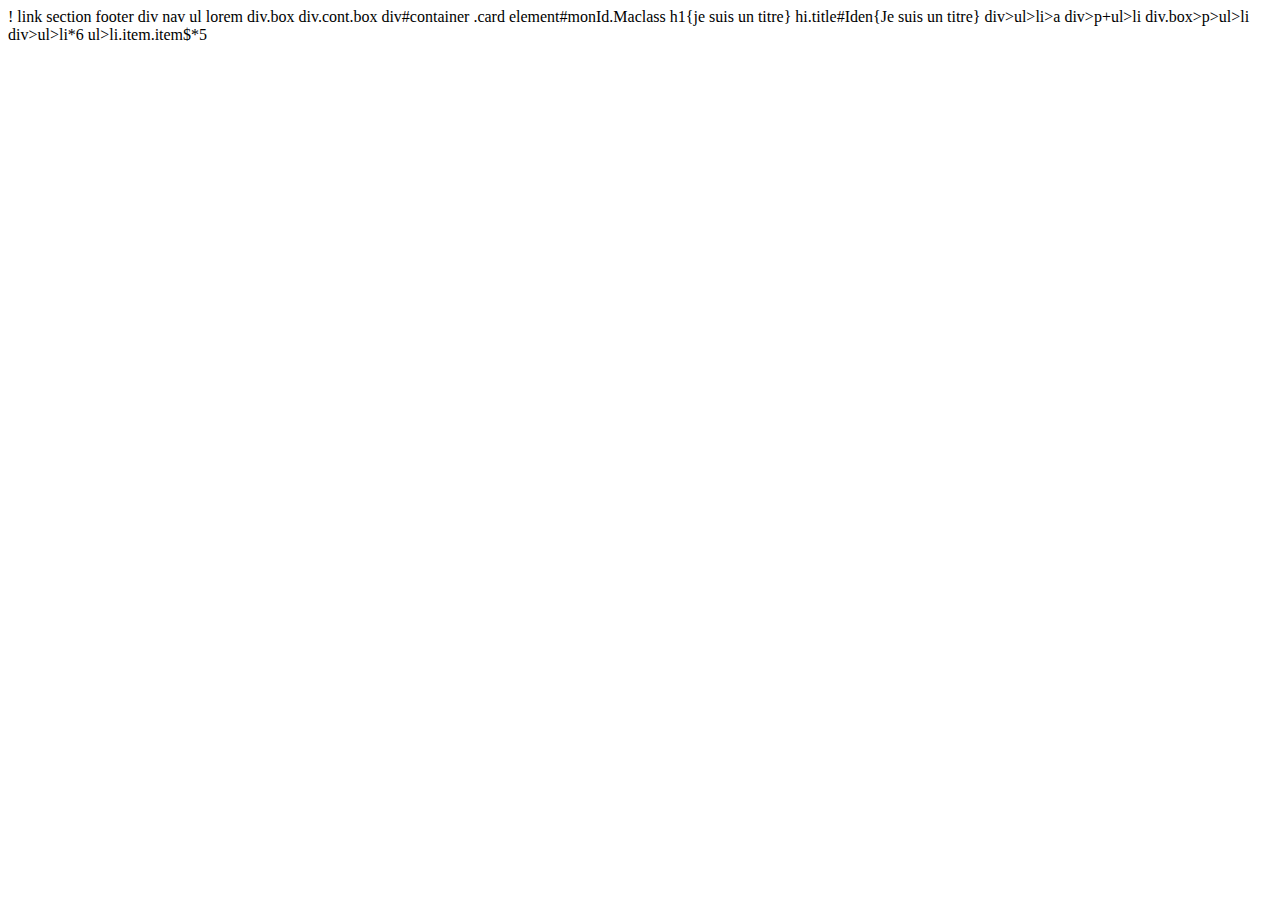
==== index.html @ 1c15d114 "Ajout du fichier html" ====
<!-- ! + entr = ouvre le dcotype -->
!
<!DOCTYPE html>
<html lang="fr">
<head>
  <meta charset="UTF-8">
  <meta http-equiv="X-UA-Compatible" content="IE=edge">
  <meta name="viewport" content="width=device-width, initial-scale=1.0">
  <title>Emmet</title>
  <!-- link + entre = Balise de lien css -->
  link
</head>
<body>
  <!-- nonBalise + entre = créer un element html -->

  section
  footer 
  div 
  nav 
  ul 

  <!-- lorem(nombreDeMotSouhaiter) + entr = integrer du lorem ipsum -->
  lorem

  <!-- Rajouter des classes ou des id  -->
  <!-- element.NomClass = donner une classe à un element -->
  div.box 

  <!-- element.Classe.Classe2 = mettre plusieurs classes -->
  div.cont.box 

  <!-- element#nomId = donner un ID un ID a un element -->
  div#container 

  <!-- Pour une div vous pouvez ecrire directement .div -->
  .card

  <!-- element#monId.MaClasse Rajouter une classe et un id a un element -->
  element#monId.Maclass

  <!-- {} = rajouter du contenu à l'interieur dun element -->
  h1{je suis un titre}
  hi.title#Iden{Je suis un titre}

  <!-- > =  imbrication -->
  div>ul>li>a

  <!-- + = rajoute un element frere à un element -->
  div>p+ul>li
  div.box>p>ul>li

  <!-- * = multiplier un element -->
  div>ul>li*6


  <!-- $ = indexer des elements -->
  ul>li.item.item$*5



</body>
</html>
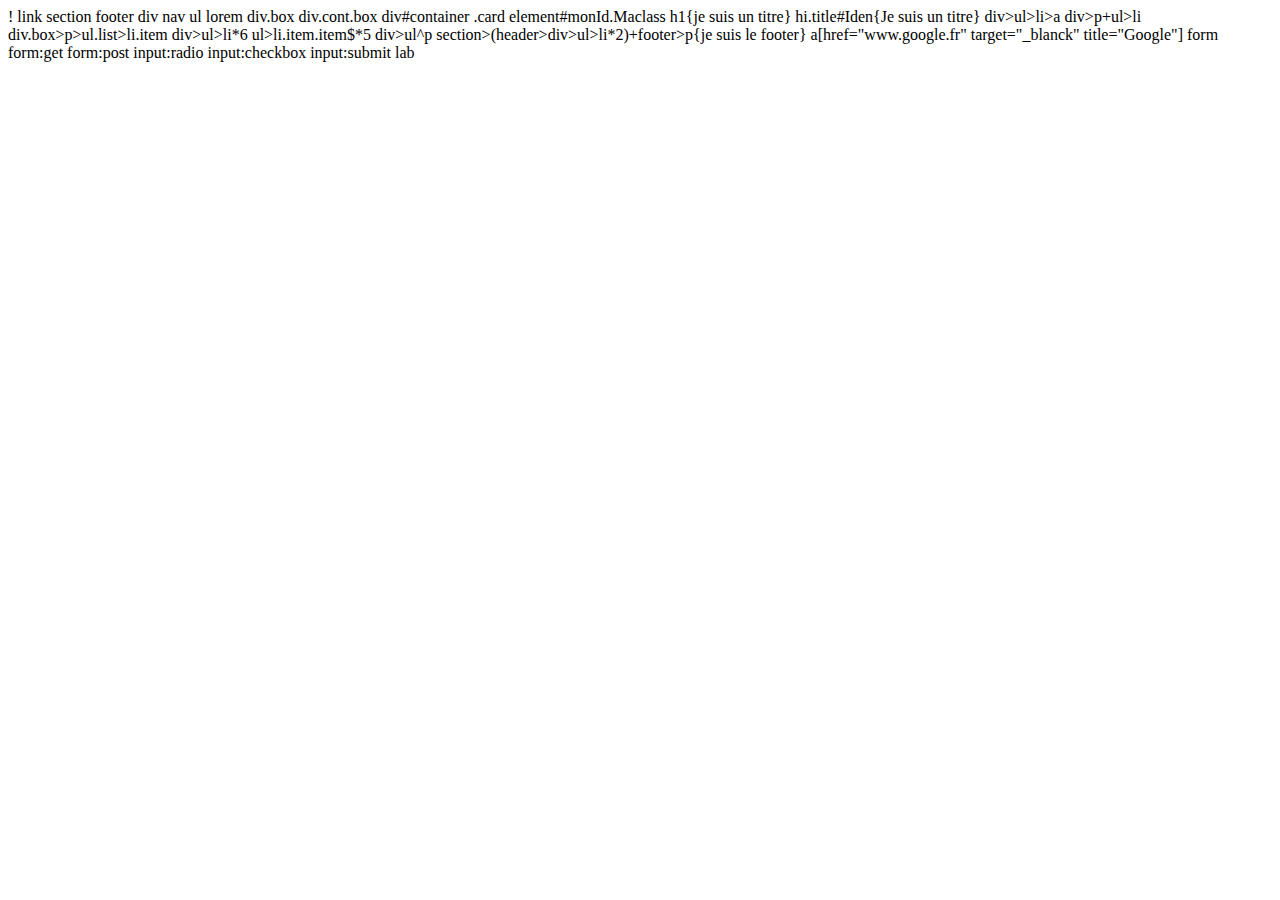
==== commit 008ddde8: "Modification du fichier HTML" ====
--- a/index.html
+++ b/index.html
@@ -45,9 +45,9 @@
   <!-- > =  imbrication -->
   div>ul>li>a
 
-  <!-- + = rajoute un element frere à un element -->
+  <!-- + = rajoute un element frere (de même niveau) à un element -->
   div>p+ul>li
-  div.box>p>ul>li
+  div.box>p>ul.list>li.item
 
   <!-- * = multiplier un element -->
   div>ul>li*6
@@ -56,6 +56,26 @@
   <!-- $ = indexer des elements -->
   ul>li.item.item$*5
 
+  <!-- ^ = monter d'un etage -->
+  div>ul^p
+
+
+  <!-- () = créer des groupe d'elements -->
+  section>(header>div>ul>li*2)+footer>p{je suis le footer}
+
+  <!-- [] = appliquer les attribut directement -->
+  a[href="www.google.fr" target="_blanck" title="Google"]
+
+  <!-- form et inputs -->
+  form 
+  form:get 
+  form:post 
+  input:radio 
+  input:checkbox 
+  input:submit
+
+  <!-- lab = pour les label -->
+  lab
 
 
 </body>
